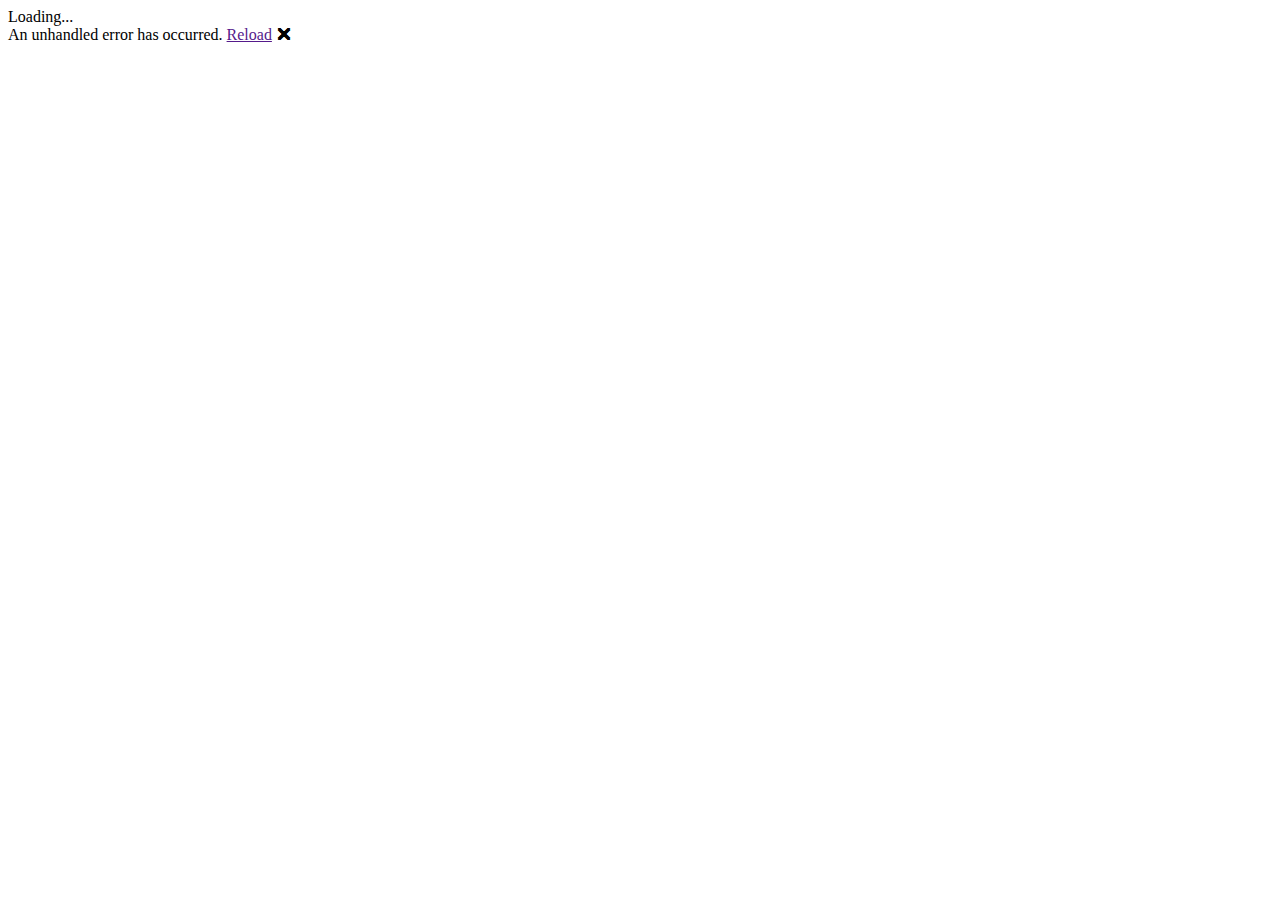
==== wwwroot/index.html @ 39a90342 "initial commit" ====
<!DOCTYPE html>
<html>

<head>
    <meta charset="utf-8" />
    <meta name="viewport" content="width=device-width, initial-scale=1.0, maximum-scale=1.0, user-scalable=no" />
    <title>TC_Export</title>
    <base href="/" />
    <link href="css/site.css" rel="stylesheet" />
    <link href="css/nes.css" rel="stylesheet" />

    <script type="text/javascript">
        function saveAsFile(filename, bytesBase64) {
            var link = document.createElement('a');
            link.download = filename;
            link.href = "data:application/octet-stream;base64," + bytesBase64;
            document.body.appendChild(link); // Needed for Firefox
            link.click();
            document.body.removeChild(link);
        }
    </script>
    <script src="inputfile.js"></script>
    <link rel="shortcut icon" type="image/png" href="favicon.png">
    <link rel="shortcut icon" sizes="196x196" href="favicon.png">
    <link rel="apple-touch-icon" href="favicon.png">
    <link rel="icon" href="favicon.ico" type="image/x-icon" />
</head>

<body>
    <app>Loading...</app>

    <div id="blazor-error-ui">
        An unhandled error has occurred.
        <a href="" class="reload">Reload</a>
        <a class="dismiss">🗙</a>
    </div>
    <script src="_framework/blazor.webassembly.js"></script>
</body>

</html>
---- wwwroot/css/site.css ----
﻿@import url('https://fonts.googleapis.com/css2?family=Press+Start+2P&display=swap');

html, body {
    font-family: 'Press Start 2P', cursive;
}

.main 
{
    max-width: 900px;
    margin: 40px auto;
}

#blazor-error-ui {
    background: lightyellow;
    bottom: 0;
    box-shadow: 0 -1px 2px rgba(0, 0, 0, 0.2);
    display: none;
    left: 0;
    padding: 0.6rem 1.25rem 0.7rem 1.25rem;
    position: fixed;
    width: 100%;
    z-index: 1000;
}

#blazor-error-ui .dismiss {
    cursor: pointer;
    position: absolute;
    right: 0.75rem;
    top: 0.5rem;
}

 .drag-drop-zone {
    border: 5px dashed #4aa52e;    padding: 3rem;
    display: flex;
    align-items: center;
    justify-content: center;
    background-color: #eee;
    box-shadow: inset 0 0 8px rgba(0,0,0,0.2);
    color: #aeaeae;
    font-size: 1.5rem;
    cursor: pointer;
    margin: 1.5rem 0 2rem 0;
    position: relative;
}

    .drag-drop-zone:hover {
        background-color: #f5f5f5;
    }

    .drag-drop-zone input[type=file] {
        position: absolute;
        width: 100%;
        height: 100%;
        opacity: 0;
        cursor: pointer;
    }

    .export-button 
    {
        margin: 20px auto;
        display: flex;
    }

    .mini-text {
        font-size: xx-small;
    }

    #loader {
        animation: spin 1s linear infinite;
        height: 10px;
        width: 10px;
        margin: 0 auto;
        margin-top: 50px;
      }
      
      .code-input {
            height: 300px;
      }

      @keyframes spin {
        0% {
          box-shadow: 
            0px -30px #000, 
            10px -30px #000, 
            20px -20px #000, 
            30px -10px #000, 
            30px 0px #000, 
            30px 10px #000, 
            20px 20px #000, 
            10px 30px #000, 
            0px 30px transparent, 
            -10px 30px transparent, 
            -20px 20px transparent, 
            -30px 10px transparent, 
            -30px 0px transparent, 
            -30px -10px transparent, 
            -20px -20px transparent,
            -10px -30px transparent;
        }
        6.25% {
          box-shadow: 
            0px -30px transparent, 
            10px -30px #000, 
            20px -20px #000, 
            30px -10px #000, 
            30px 0px #000, 
            30px 10px #000, 
            20px 20px #000, 
            10px 30px #000, 
            0px 30px #000, 
            -10px 30px transparent, 
            -20px 20px transparent, 
            -30px 10px transparent, 
            -30px 0px transparent, 
            -30px -10px transparent, 
            -20px -20px transparent,
            -10px -30px transparent;
        }
        12.5% {
          box-shadow: 
            0px -30px transparent, 
            10px -30px transparent, 
            20px -20px #000, 
            30px -10px #000, 
            30px 0px #000, 
            30px 10px #000, 
            20px 20px #000, 
            10px 30px #000, 
            0px 30px #000, 
            -10px 30px #000, 
            -20px 20px transparent, 
            -30px 10px transparent, 
            -30px 0px transparent, 
            -30px -10px transparent, 
            -20px -20px transparent,
            -10px -30px transparent;
        }
        18.75% {
          box-shadow: 
            0px -30px transparent, 
            10px -30px transparent, 
            20px -20px transparent, 
            30px -10px #000, 
            30px 0px #000, 
            30px 10px #000, 
            20px 20px #000, 
            10px 30px #000, 
            0px 30px #000, 
            -10px 30px #000, 
            -20px 20px #000, 
            -30px 10px transparent, 
            -30px 0px transparent, 
            -30px -10px transparent, 
            -20px -20px transparent,
            -10px -30px transparent;
        }
        25% {
          box-shadow: 
            0px -30px transparent, 
            10px -30px transparent, 
            20px -20px transparent, 
            30px -10px transparent, 
            30px 0px #000, 
            30px 10px #000, 
            20px 20px #000, 
            10px 30px #000, 
            0px 30px #000, 
            -10px 30px #000, 
            -20px 20px #000, 
            -30px 10px #000, 
            -30px 0px transparent, 
            -30px -10px transparent, 
            -20px -20px transparent,
            -10px -30px transparent;
        }
        31.25% {
          box-shadow: 
            0px -30px transparent, 
            10px -30px transparent, 
            20px -20px transparent, 
            30px -10px transparent, 
            30px 0px transparent, 
            30px 10px #000, 
            20px 20px #000, 
            10px 30px #000, 
            0px 30px #000, 
            -10px 30px #000, 
            -20px 20px #000, 
            -30px 10px #000, 
            -30px 0px #000, 
            -30px -10px transparent, 
            -20px -20px transparent,
            -10px -30px transparent;
        }
        37.5% {
          box-shadow: 
            0px -30px transparent, 
            10px -30px transparent, 
            20px -20px transparent, 
            30px -10px transparent, 
            30px 0px transparent, 
            30px 10px transparent, 
            20px 20px #000, 
            10px 30px #000, 
            0px 30px #000, 
            -10px 30px #000, 
            -20px 20px #000, 
            -30px 10px #000, 
            -30px 0px #000, 
            -30px -10px #000, 
            -20px -20px transparent,
            -10px -30px transparent;
        }
        43.75% {
          box-shadow: 
            0px -30px transparent, 
            10px -30px transparent, 
            20px -20px transparent, 
            30px -10px transparent, 
            30px 0px transparent, 
            30px 10px transparent, 
            20px 20px transparent, 
            10px 30px #000, 
            0px 30px #000, 
            -10px 30px #000, 
            -20px 20px #000, 
            -30px 10px #000, 
            -30px 0px #000, 
            -30px -10px #000, 
            -20px -20px #000,
            -10px -30px transparent;
        }
        50% {
          box-shadow: 
            0px -30px transparent, 
            10px -30px transparent, 
            20px -20px transparent, 
            30px -10px transparent, 
            30px 0px transparent, 
            30px 10px transparent, 
            20px 20px transparent, 
            10px 30px transparent, 
            0px 30px #000, 
            -10px 30px #000, 
            -20px 20px #000, 
            -30px 10px #000, 
            -30px 0px #000, 
            -30px -10px #000, 
            -20px -20px #000,
            -10px -30px #000;
        }
        56.25% {
          box-shadow: 
            0px -30px #000, 
            10px -30px transparent, 
            20px -20px transparent, 
            30px -10px transparent, 
            30px 0px transparent, 
            30px 10px transparent, 
            20px 20px transparent, 
            10px 30px transparent, 
            0px 30px transparent, 
            -10px 30px #000, 
            -20px 20px #000, 
            -30px 10px #000, 
            -30px 0px #000, 
            -30px -10px #000, 
            -20px -20px #000,
            -10px -30px #000;
        }
        62.5% {
          box-shadow: 
            0px -30px #000, 
            10px -30px #000, 
            20px -20px transparent, 
            30px -10px transparent, 
            30px 0px transparent, 
            30px 10px transparent, 
            20px 20px transparent, 
            10px 30px transparent, 
            0px 30px transparent, 
            -10px 30px transparent, 
            -20px 20px #000, 
            -30px 10px #000, 
            -30px 0px #000, 
            -30px -10px #000, 
            -20px -20px #000,
            -10px -30px #000;
        }
        68.75% {
          box-shadow: 
            0px -30px #000, 
            10px -30px #000, 
            20px -20px #000, 
            30px -10px transparent, 
            30px 0px transparent, 
            30px 10px transparent, 
            20px 20px transparent, 
            10px 30px transparent, 
            0px 30px transparent, 
            -10px 30px transparent, 
            -20px 20px transparent, 
            -30px 10px #000, 
            -30px 0px #000, 
            -30px -10px #000, 
            -20px -20px #000,
            -10px -30px #000;
        }
        75% {
          box-shadow: 
            0px -30px #000, 
            10px -30px #000, 
            20px -20px #000, 
            30px -10px #000, 
            30px 0px transparent, 
            30px 10px transparent, 
            20px 20px transparent, 
            10px 30px transparent, 
            0px 30px transparent, 
            -10px 30px transparent, 
            -20px 20px transparent, 
            -30px 10px transparent, 
            -30px 0px #000, 
            -30px -10px #000, 
            -20px -20px #000,
            -10px -30px #000;
        }
        81.25% {
          box-shadow: 
            0px -30px #000, 
            10px -30px #000, 
            20px -20px #000, 
            30px -10px #000, 
            30px 0px #000, 
            30px 10px transparent, 
            20px 20px transparent, 
            10px 30px transparent, 
            0px 30px transparent, 
            -10px 30px transparent, 
            -20px 20px transparent, 
            -30px 10px transparent, 
            -30px 0px transparent, 
            -30px -10px #000, 
            -20px -20px #000,
            -10px -30px #000;
        }
        87.5% {
          box-shadow: 
            0px -30px #000, 
            10px -30px #000, 
            20px -20px #000, 
            30px -10px #000, 
            30px 0px #000, 
            30px 10px #000, 
            20px 20px transparent, 
            10px 30px transparent, 
            0px 30px transparent, 
            -10px 30px transparent, 
            -20px 20px transparent, 
            -30px 10px transparent, 
            -30px 0px transparent, 
            -30px -10px transparent, 
            -20px -20px #000,
            -10px -30px #000;
        }
        93.75% {
          box-shadow: 
            0px -30px #000, 
            10px -30px #000, 
            20px -20px #000, 
            30px -10px #000, 
            30px 0px #000, 
            30px 10px #000, 
            20px 20px #000, 
            10px 30px transparent, 
            0px 30px transparent, 
            -10px 30px transparent, 
            -20px 20px transparent, 
            -30px 10px transparent, 
            -30px 0px transparent, 
            -30px -10px transparent, 
            -20px -20px transparent,
            -10px -30px #000;
        }
        100% {
          box-shadow: 
            0px -30px #000, 
            10px -30px #000, 
            20px -20px #000, 
            30px -10px #000, 
            30px 0px #000, 
            30px 10px #000, 
            20px 20px #000, 
            10px 30px #000, 
            0px 30px transparent, 
            -10px 30px transparent, 
            -20px 20px transparent, 
            -30px 10px transparent, 
            -30px 0px transparent, 
            -30px -10px transparent, 
            -20px -20px transparent,
            -10px -30px transparent;
        }
      }
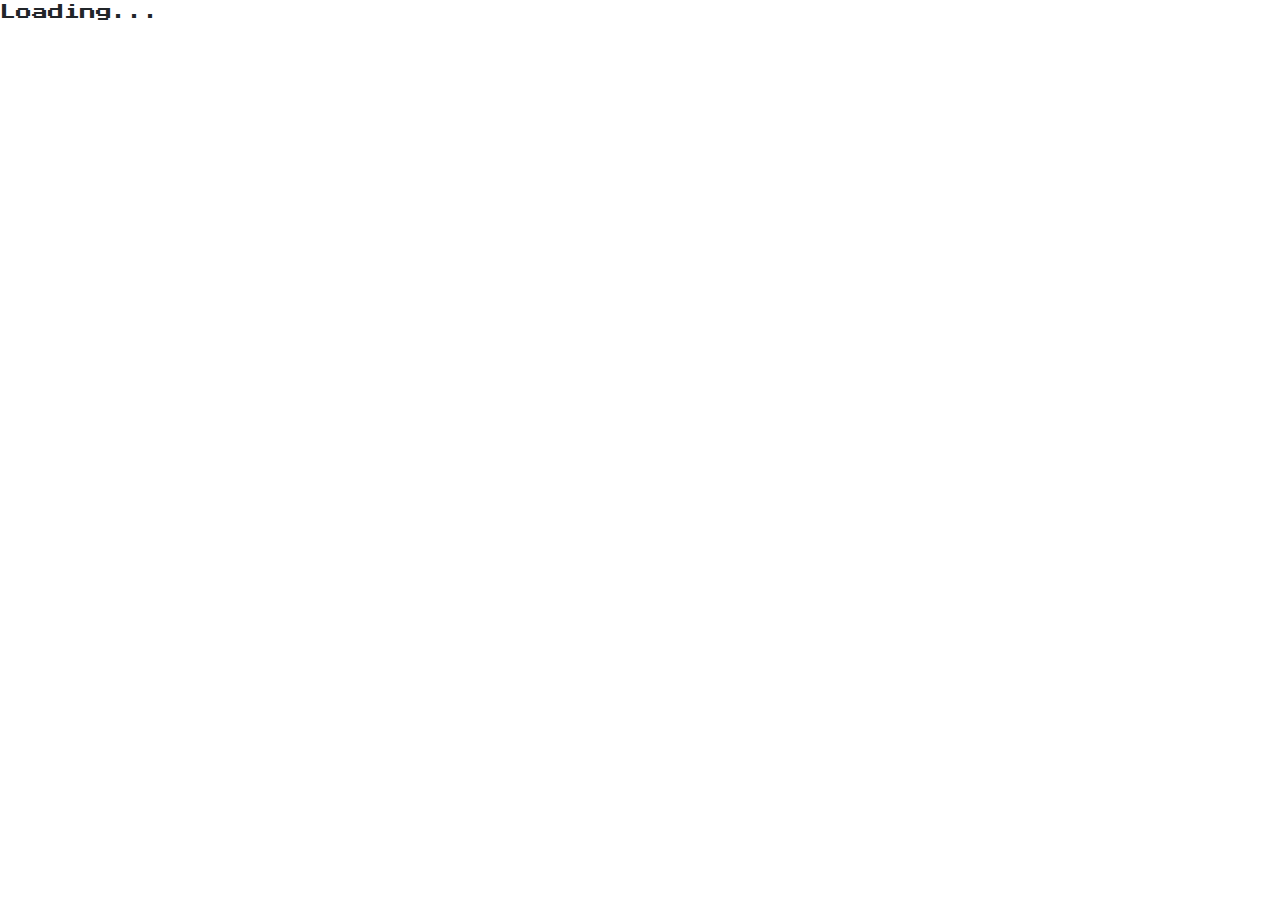
==== commit 81c9e76e: "updated Blazor to 3.2.0 Preview 4" ====
--- a/wwwroot/index.html
+++ b/wwwroot/index.html
@@ -5,7 +5,7 @@
     <meta charset="utf-8" />
     <meta name="viewport" content="width=device-width, initial-scale=1.0, maximum-scale=1.0, user-scalable=no" />
     <title>TC_Export</title>
-    <base href="/" />
+    <!--<base href="/TC_Exporter/" />-->
     <link href="css/site.css" rel="stylesheet" />
     <link href="css/nes.css" rel="stylesheet" />
 
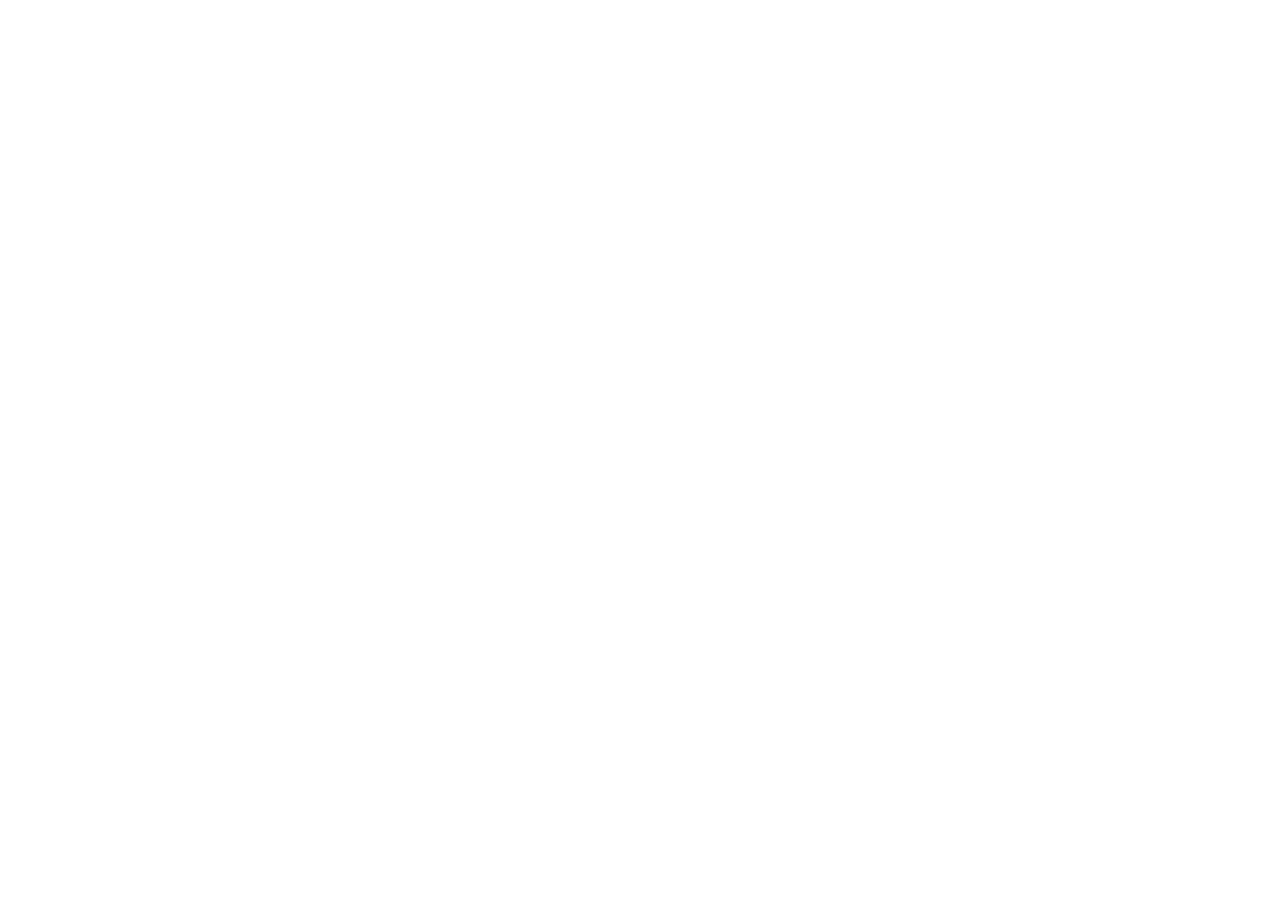
==== commit 19319bee: "net8 bump" ====
--- a/wwwroot/index.html
+++ b/wwwroot/index.html
@@ -19,7 +19,6 @@
             document.body.removeChild(link);
         }
     </script>
-    <script src="inputfile.js"></script>
     <link rel="shortcut icon" type="image/png" href="favicon.png">
     <link rel="shortcut icon" sizes="196x196" href="favicon.png">
     <link rel="apple-touch-icon" href="favicon.png">
@@ -27,7 +26,8 @@
 </head>
 
 <body>
-    <app>Loading...</app>
+    <div id="app">
+    </div>
 
     <div id="blazor-error-ui">
         An unhandled error has occurred.
